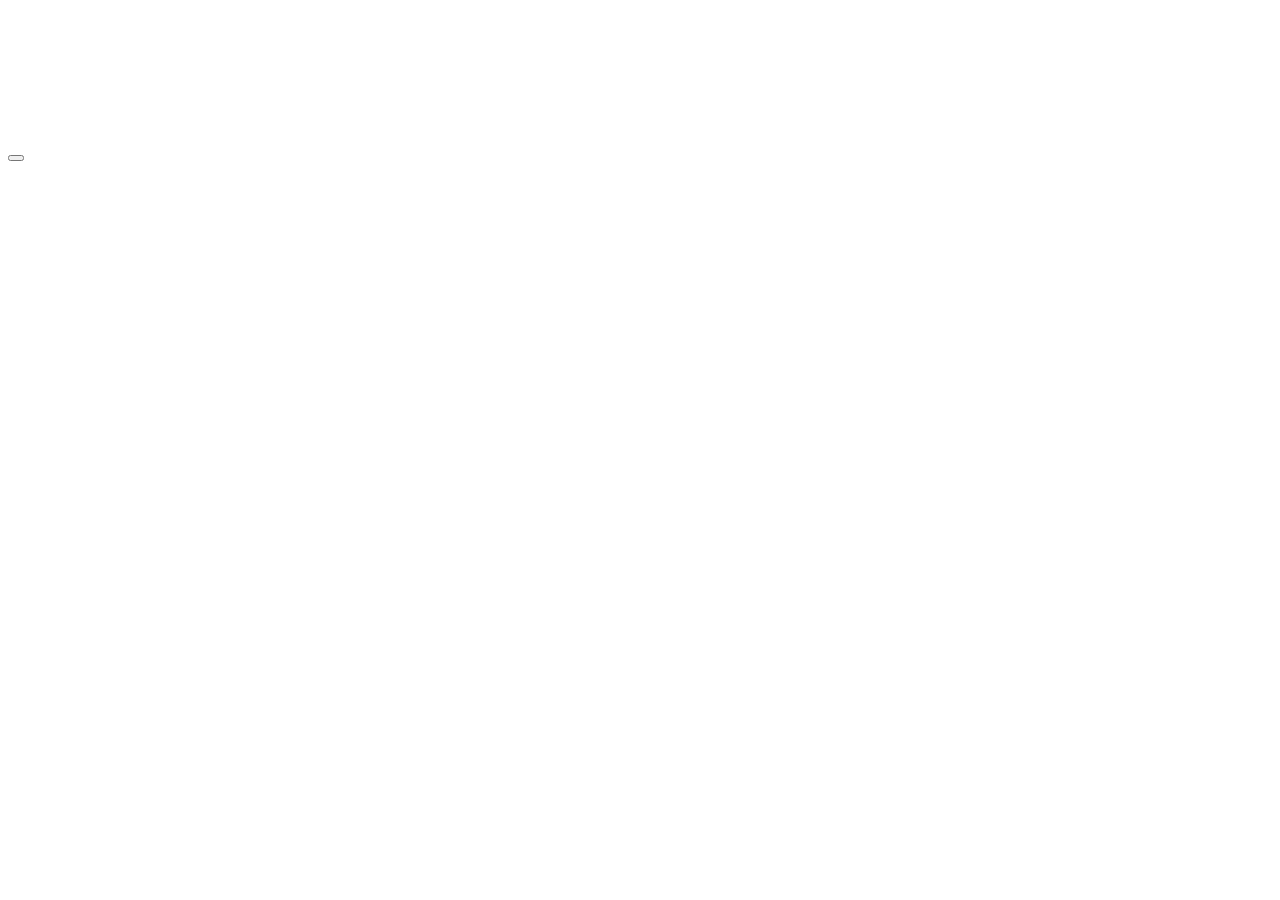
==== index.html @ 5f67a953 "Add files via upload" ====
<!DOCTYPE html>
<html lang="pl">
<head>
   
    <meta charset="UTF-8">
    <title>Pirrates and light and prison and cannon</title>
    <meta name="author" content="PixelCorn"/>
</head>
<body>
   <button onclick = "goFullScreen()"></button>
    <canvas id = "canvas"></canvas>
    
    <script src="js/ship.js"></script>
    <script src="js/main.js"></script>
    
</body>
</html>
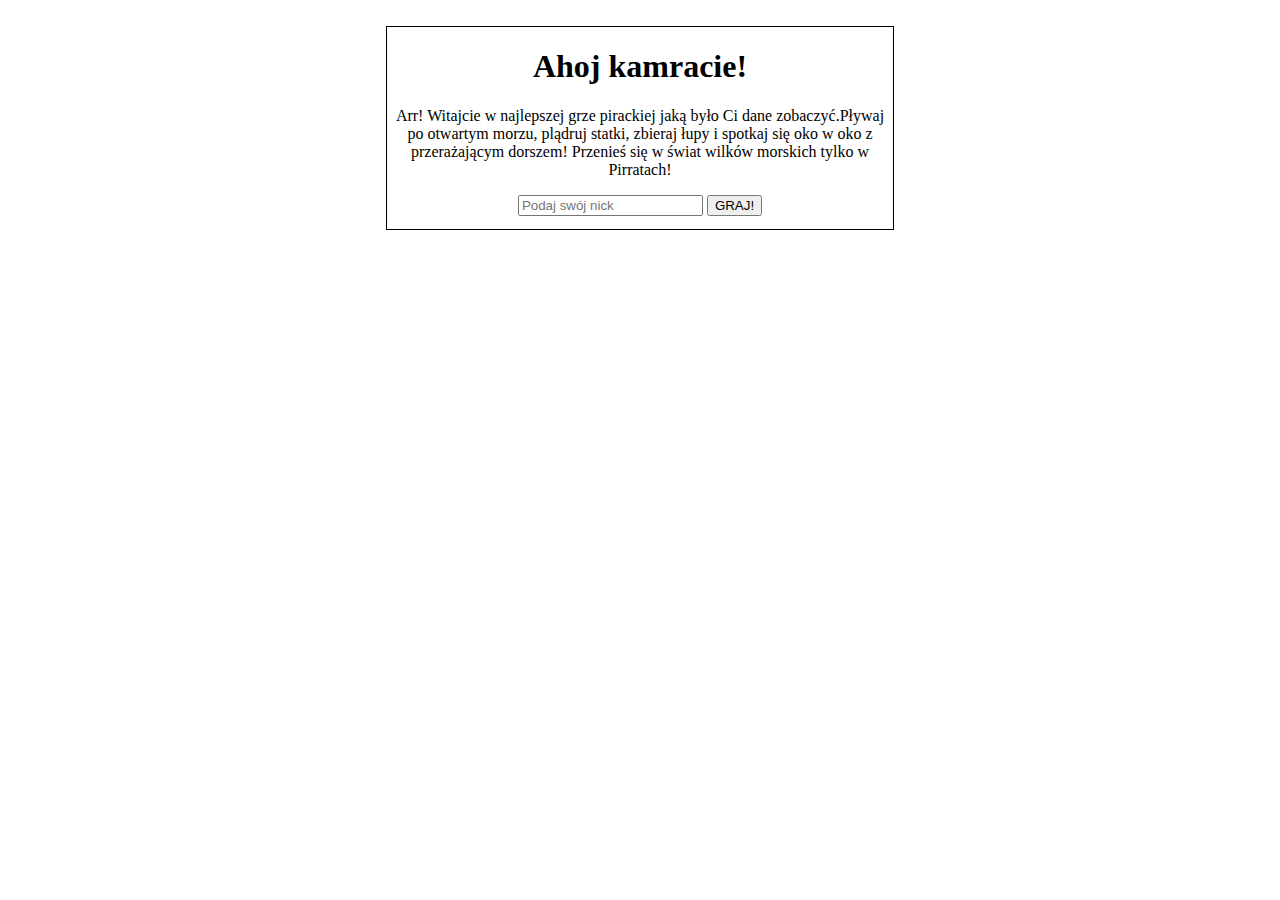
==== commit 546adee5: "Add files via upload" ====
--- a/index.html
+++ b/index.html
@@ -1,17 +1,26 @@
 <!DOCTYPE html>
 <html lang="pl">
 <head>
-   
+   	<link rel=stylesheet href="style.css">
     <meta charset="UTF-8">
-    <title>Pirrates and light and prison and cannon</title>
+    <title>Pirraty</title>
     <meta name="author" content="PixelCorn"/>
 </head>
 <body>
-   <button onclick = "goFullScreen()"></button>
-    <canvas id = "canvas"></canvas>
+  <canvas id = "canvas" width="0" height="0"></canvas>
+  <main>
+  	<h1>Ahoj kamracie!</h1>
+  	<p>Arr! Witajcie w najlepszej grze pirackiej jaką było Ci dane zobaczyć.Pływaj po otwartym morzu, plądruj statki, zbieraj łupy i spotkaj się oko w oko z przerażającym dorszem! Przenieś się w świat wilków morskich tylko w Pirratach! </p>
+  	<input type="text" placeholder="Podaj swój nick"/>
+  	<button onclick = "goFullScreen()">GRAJ!</button>
+  </main>
+   
+    
+    
+    
     
     <script src="js/ship.js"></script>
+    <script src="js/map.js"></script>
     <script src="js/main.js"></script>
-    
 </body>
 </html>--- a/style.css
+++ b/style.css
@@ -0,0 +1,8 @@
+main{
+	display: block;
+	border: 1px solid black;
+	margin: auto;
+	width: 40%;
+	padding-bottom: 1%;
+	text-align: center;
+}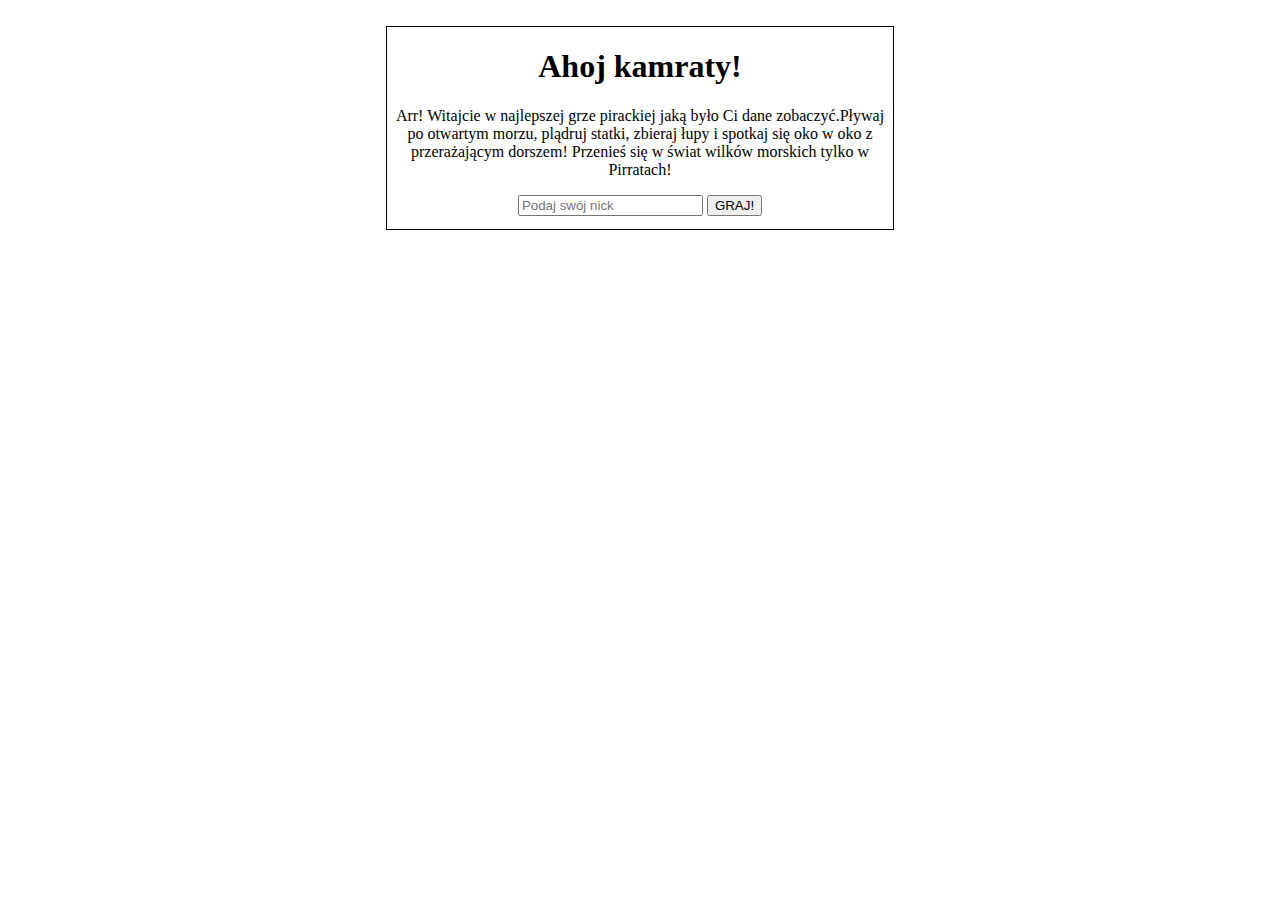
==== commit 70f47b0f: "Update index.html" ====
--- a/index.html
+++ b/index.html
@@ -9,7 +9,7 @@
 <body>
   <canvas id = "canvas" width="0" height="0"></canvas>
   <main>
-  	<h1>Ahoj kamracie!</h1>
+  	<h1>Ahoj kamraty!</h1>
   	<p>Arr! Witajcie w najlepszej grze pirackiej jaką było Ci dane zobaczyć.Pływaj po otwartym morzu, plądruj statki, zbieraj łupy i spotkaj się oko w oko z przerażającym dorszem! Przenieś się w świat wilków morskich tylko w Pirratach! </p>
   	<input type="text" placeholder="Podaj swój nick"/>
   	<button onclick = "goFullScreen()">GRAJ!</button>
@@ -23,4 +23,4 @@
     <script src="js/map.js"></script>
     <script src="js/main.js"></script>
 </body>
-</html>+</html>
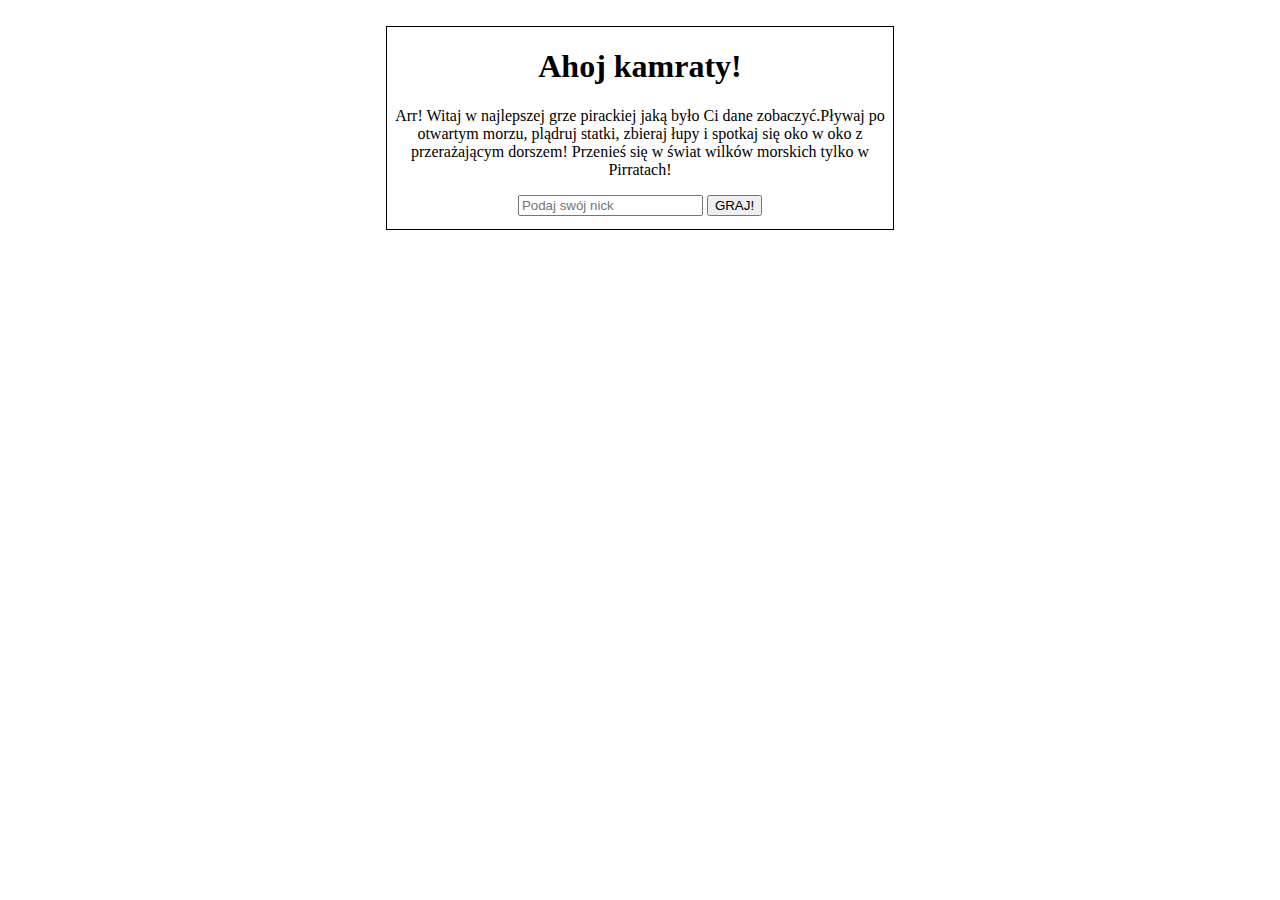
==== commit e80028ac: "..." ====
--- a/index.html
+++ b/index.html
@@ -10,7 +10,7 @@
   <canvas id = "canvas" width="0" height="0"></canvas>
   <main>
   	<h1>Ahoj kamraty!</h1>
-  	<p>Arr! Witajcie w najlepszej grze pirackiej jaką było Ci dane zobaczyć.Pływaj po otwartym morzu, plądruj statki, zbieraj łupy i spotkaj się oko w oko z przerażającym dorszem! Przenieś się w świat wilków morskich tylko w Pirratach! </p>
+  	<p>Arr! Witaj w najlepszej grze pirackiej jaką było Ci dane zobaczyć.Pływaj po otwartym morzu, plądruj statki, zbieraj łupy i spotkaj się oko w oko z przerażającym dorszem! Przenieś się w świat wilków morskich tylko w Pirratach! </p>
   	<input type="text" placeholder="Podaj swój nick"/>
   	<button onclick = "goFullScreen()">GRAJ!</button>
   </main>
@@ -21,6 +21,10 @@
     
     <script src="js/ship.js"></script>
     <script src="js/map.js"></script>
+    <script src="js/treasure.js"></script>
     <script src="js/main.js"></script>
+    <script src="js/enemy.js"></script>
+    
+    
 </body>
 </html>
--- a/style.css
+++ b/style.css
@@ -5,4 +5,16 @@
 	width: 40%;
 	padding-bottom: 1%;
 	text-align: center;
+}
+table{
+    border-collapse: collapse;
+    //width: 100%;
+    //height: 100%;
+}
+table, tr, td{
+    border: 1px solid black;
+}
+tr, td{
+    height: 40px;
+    width: 64px;
 }